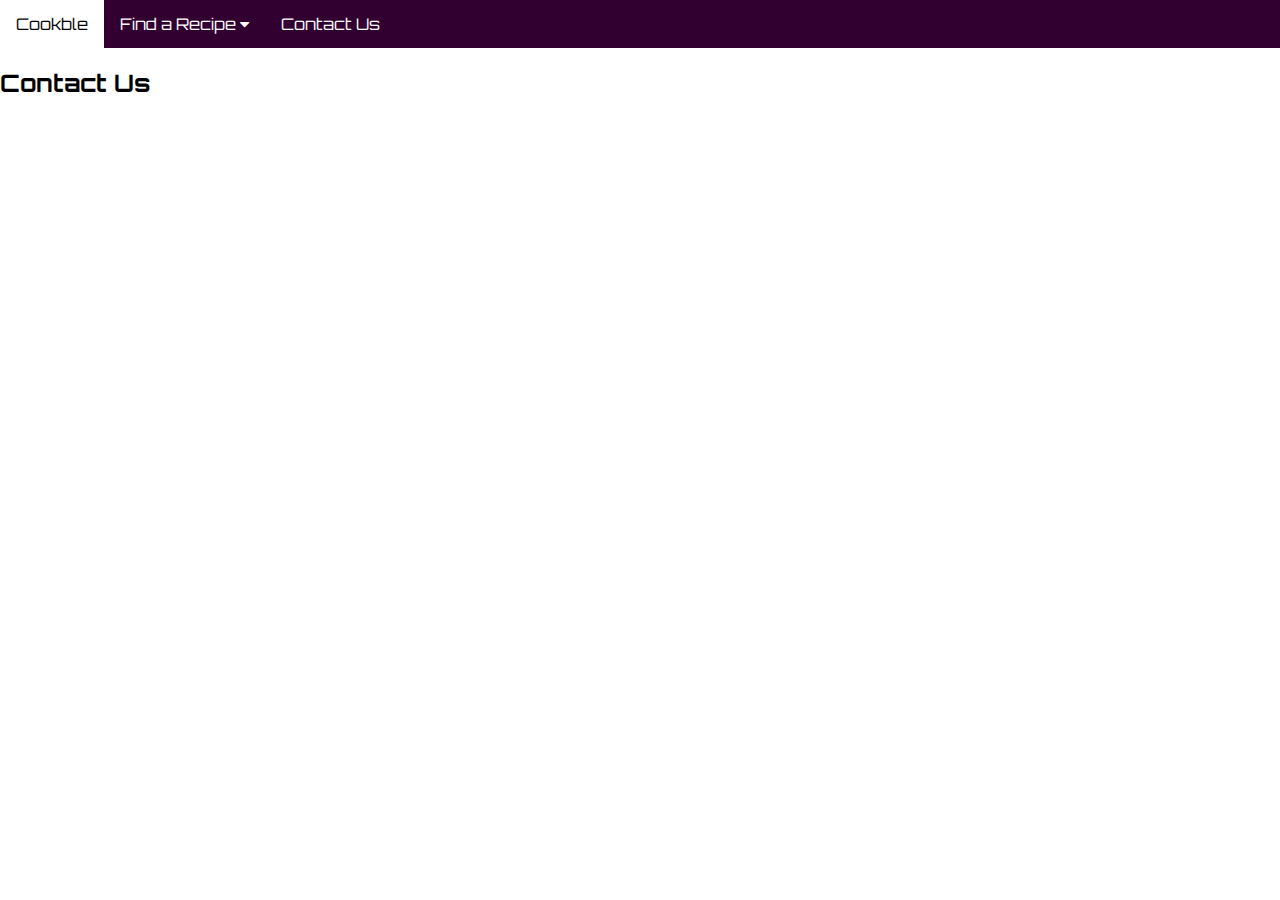
==== contact-staff.html @ 8e932424 "working on new temporary page for contacting site staff while the auto contribution system is being " ====
<!DOCTYPE html>
<html lang="en">
<head>
<title>Home - Cookble</title>
<meta name="viewport" content="width=device-width, initial-scale=1">
<link rel="icon" type="image/x-icon" href="favicon.ico">
<link rel="stylesheet" href="styles.css">
<link rel="stylesheet" href="https://cdnjs.cloudflare.com/ajax/libs/font-awesome/4.7.0/css/font-awesome.min.css">
<link href='https://fonts.googleapis.com/css?family=Orbitron' rel='stylesheet'>
</head>
<body>
  <div class="navbar">
    <a href="index.html">Cookble</a> 
    <div class="subnav">
      <button class="subnavbtn">Find a Recipe <i class="fa fa-caret-down"></i></button>
      <div class="subnav-content">
        <a href="Appetizers.html">Appetizers</a>
        <a href="breakfast.html">Breakfast</a>
        <a href="lunch.html">Lunch</a>
        <a href="dinner.html">Dinner</a>
        <a href="dessert.html">Dessert</a>
        <a href="snacks.html">Snacks</a>
      </div>
    </div>
      <a href="contact-staff.html">Contact Us</a> 
    <!---
    <div class="subnav">
      <button class="subnavbtn">Contribute <i class="fa fa-caret-down"></i></button>
      <div class="subnav-content">
        <a href="#link1">Post a Recipe</a>
        <a href="#link2">Report a Recipe</a>
        <a href="#link3">Donate</a>
      </div>-->
    </div>
  </div>
  <h2>Contact Us</h2>

<script src="#"></script>
</body>
</html>
---- styles.css ----
html {
  box-sizing: border-box;
}
body {
  font-family: Orbitron;
  margin: 0;
}
.navbar {
  overflow: hidden;
  background-color: rgb(50, 0, 48);; 
}
.navbar a {
  float: left;
  font-size: 16px;
  color: #fff;
  text-align: center;
  padding: 14px 16px;
  text-decoration: none;
}
.subnav {
  float: left;
  overflow: hidden;
}
.subnav .subnavbtn {
  font-size: 16px;  
  border: none;
  outline: none;
  color: #fff;
  padding: 14px 16px;
  background-color: inherit;
  font-family: inherit;
  margin: 0;
}
.navbar a:hover, .subnav:hover .subnavbtn {
  background-color: #fff;
  color: #000;
}
.subnav-content {
  display: none;
  position: absolute;
  left: 0;
  background-color: rgb(50, 0, 48);
  color: #fff; 
  width: 100%;
  z-index: 1;
}
.subnav-content a {
  float: left;
  color: #fff;
  text-decoration: none;
}
.subnav-content a:hover {
  background-color: #fff;
  color: #000;
}
.subnav:hover .subnav-content {
  display: block;
}
*, *:before, *:after {
  box-sizing: inherit;
}
.column {
  float: left;
  width: 33.3%;
  margin-bottom: 16px;
  padding: 0 8px;
}
@media screen and (max-width: 650px) {
  .column {
    width: 100%;
    display: block;
  }
}
.card {
  box-shadow: 0 4px 8px 0 rgba(0, 0, 0, 0.2);
}
.container {
  padding: 0 16px;
}
.container::after, .row::after {
  content: "";
  clear: both;
  display: table;
}
.title {
  color: grey;
}
.button {
  border: none;
  outline: 0;
  display: inline-block;
  padding: 8px;
  color: white;
  background-color: #000;
  text-align: center;
  cursor: pointer;
  width: 100%;
}
.button:hover {
  background-color: #555;
}
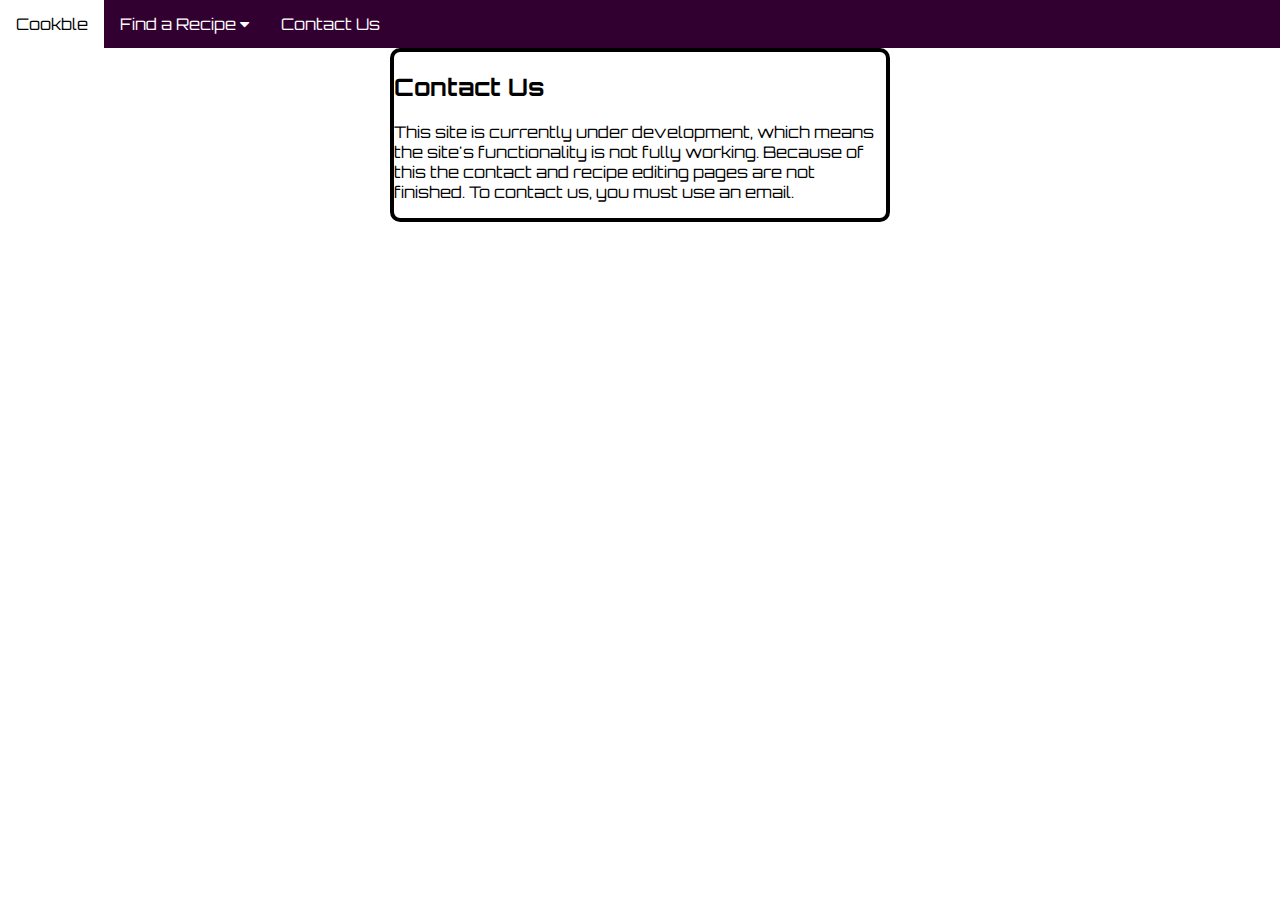
==== commit b7657a7c: "updated content page" ====
--- a/contact-staff.html
+++ b/contact-staff.html
@@ -33,8 +33,10 @@
       </div>-->
     </div>
   </div>
-  <h2>Contact Us</h2>
-
+<div class="temppage-centeredcontent">
+    <h2>Contact Us</h2>
+    <p>This site is currently under development, which means the site's functionality is not fully working. Because of this the contact and recipe editing pages are not finished. To contact us, you must use an email.</p>
+</div>
 <script src="#"></script>
 </body>
 </html>--- a/styles.css
+++ b/styles.css
@@ -98,4 +98,11 @@
 }
 .button:hover {
   background-color: #555;
+}
+
+.temppage-centeredcontent {
+  border: 4px #000 solid;
+  border-radius: 10px;
+  max-width: 500px;
+  margin: auto;
 }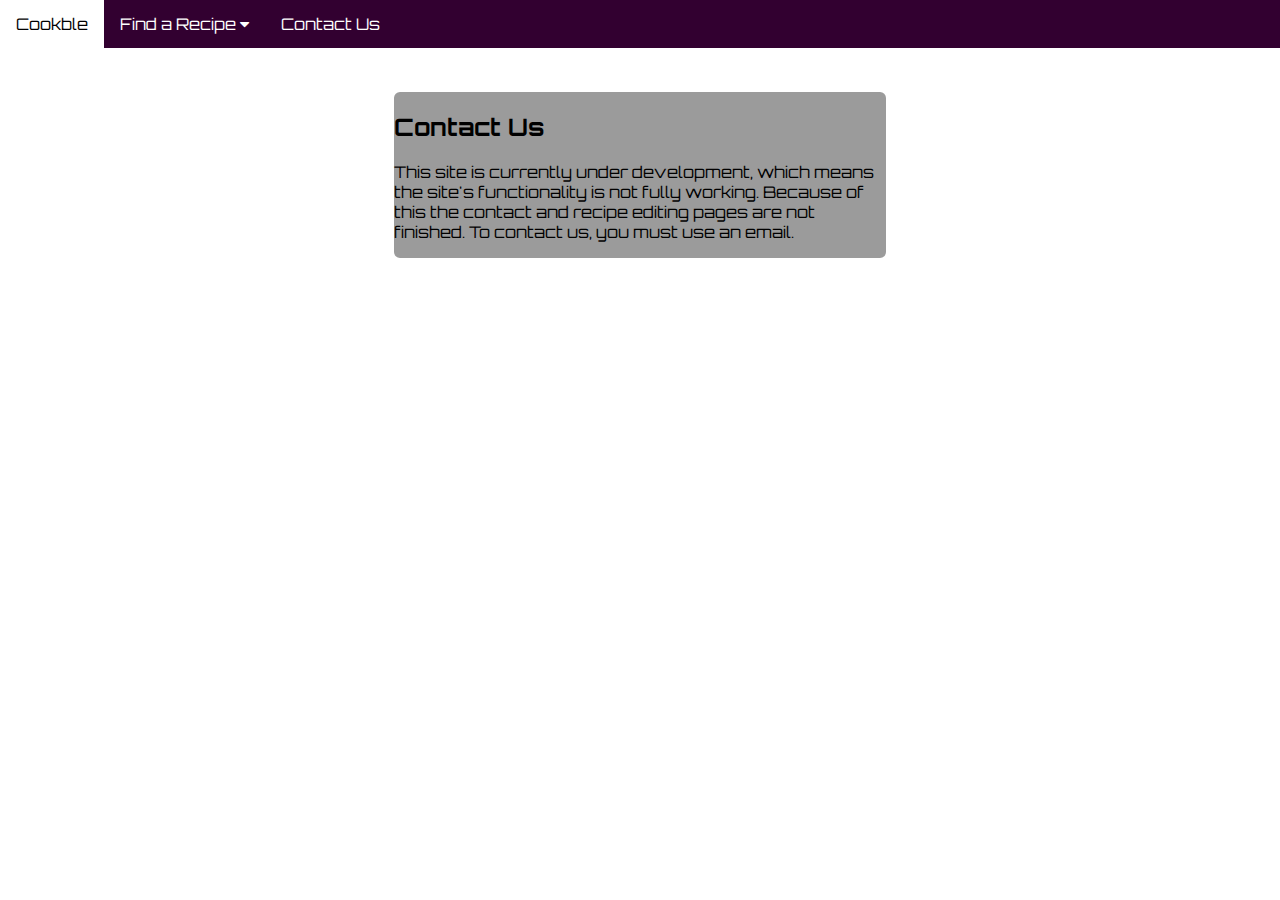
==== commit 3583684d: "updated contact-staff.html + color test" ====
--- a/contact-staff.html
+++ b/contact-staff.html
@@ -1,5 +1,5 @@
 <!DOCTYPE html>
-<html lang="en">
+<html lang="en" class="contact-staff">
 <head>
 <title>Home - Cookble</title>
 <meta name="viewport" content="width=device-width, initial-scale=1">
--- a/styles.css
+++ b/styles.css
@@ -99,10 +99,16 @@
 .button:hover {
   background-color: #555;
 }
-
+html .contact-staff {
+background-color: rgb(50, 0, 48);
+}
 .temppage-centeredcontent {
-  border: 4px #000 solid;
+  border: 4px #fff solid;
   border-radius: 10px;
+  background-color: rgb(155, 155, 155);
   max-width: 500px;
-  margin: auto;
+  margin-top: 40px;
+  margin-bottom: 40px;
+  margin-right: auto;
+  margin-left: auto;
 }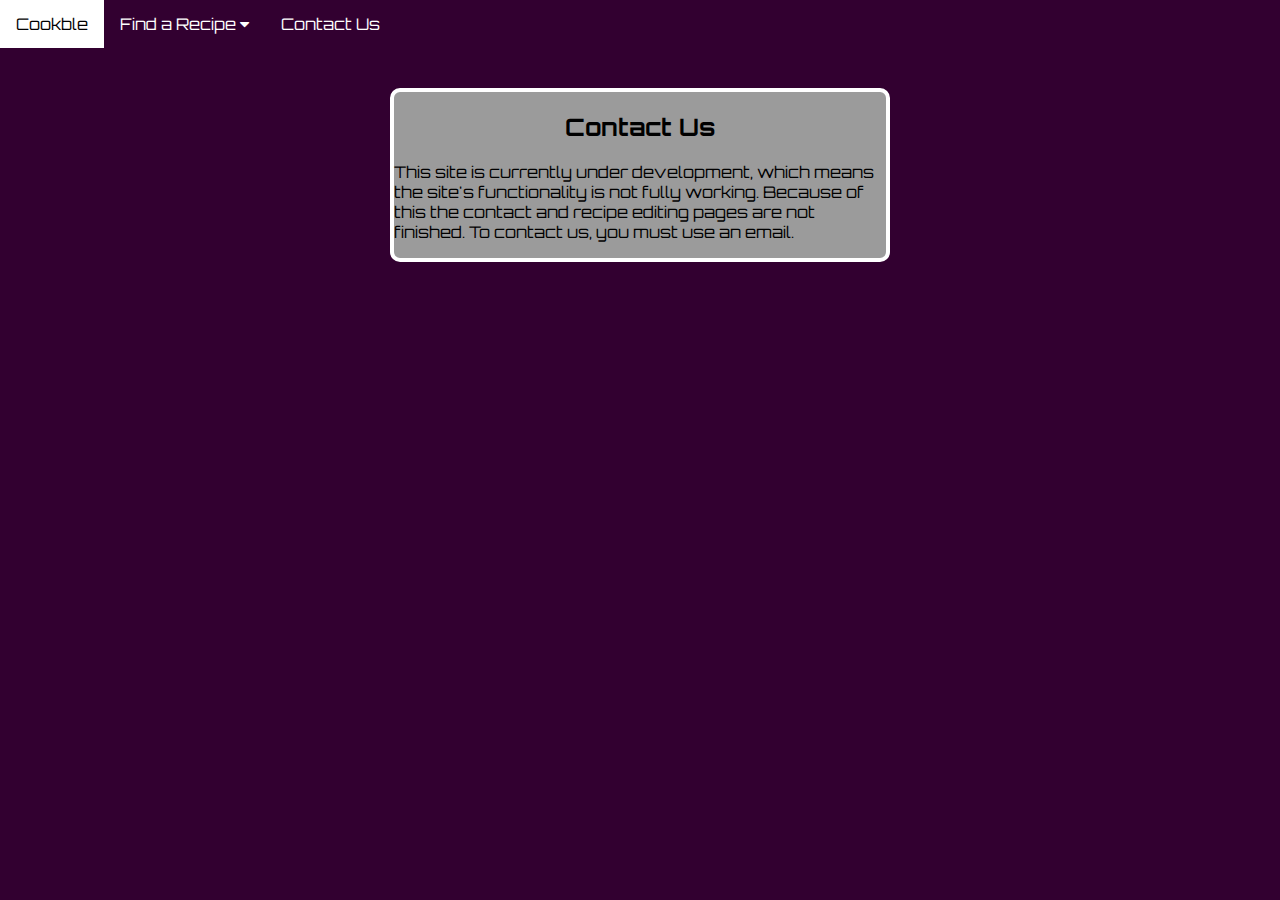
==== commit 2f39780d: "updated contact-staff.html" ====
--- a/contact-staff.html
+++ b/contact-staff.html
@@ -34,7 +34,7 @@
     </div>
   </div>
 <div class="temppage-centeredcontent">
-    <h2>Contact Us</h2>
+    <h2 align="center">Contact Us</h2>
     <p>This site is currently under development, which means the site's functionality is not fully working. Because of this the contact and recipe editing pages are not finished. To contact us, you must use an email.</p>
 </div>
 <script src="#"></script>
--- a/styles.css
+++ b/styles.css
@@ -99,7 +99,7 @@
 .button:hover {
   background-color: #555;
 }
-html .contact-staff {
+.contact-staff {
 background-color: rgb(50, 0, 48);
 }
 .temppage-centeredcontent {
